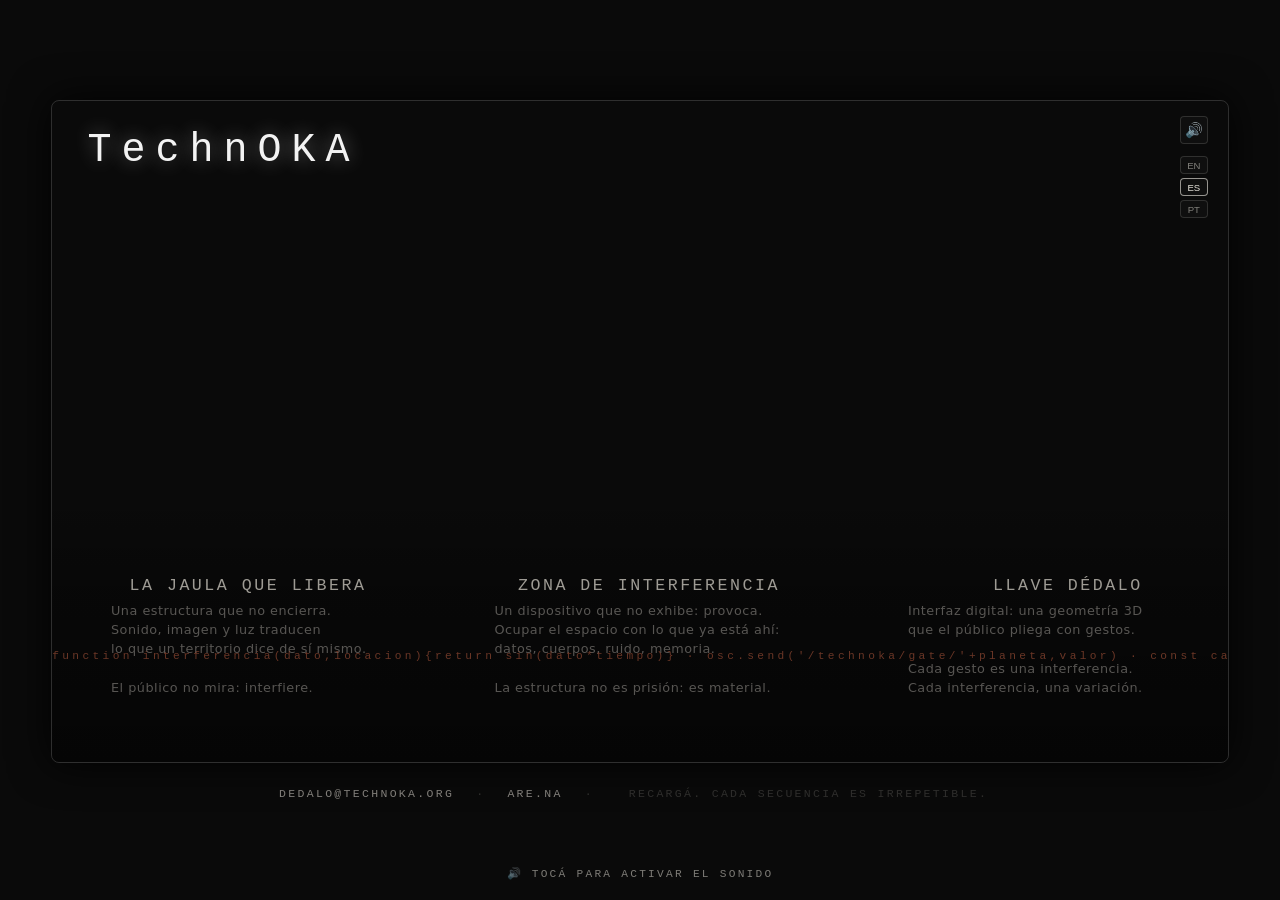
==== index.html @ baca9caf "cache buster css v2" ====
<!DOCTYPE html>
<html lang="es">
<head>
  <meta charset="UTF-8" />
  <meta name="viewport" content="width=device-width, initial-scale=1.0, user-scalable=yes" />
  <title>TechnOKA · Ecosistema</title>
  <link rel="stylesheet" href="./styles.css?v=2" />
  <style>
    body {
      background-color: #0a0a0a;
      display: flex;
      flex-direction: column;
      justify-content: center;
      align-items: center;
      min-height: 100vh;
      font-family: system-ui, -apple-system, sans-serif;
      gap: 1.5rem;
      padding: 2rem 0;
    }
    .frame {
     width: min(1400px, 92vw);
      aspect-ratio: 16 / 9;
      border: 1px solid rgba(255, 255, 255, 0.15);
      border-radius: 8px;
      position: relative;
      overflow: hidden;
      box-shadow: 0 0 40px rgba(0, 0, 0, 0.9);
    }
    .botones-idioma {
      position: absolute;
      top: 55px;
      right: 20px;
      z-index: 10;
      display: flex;
      flex-direction: column;
      gap: 4px;
    }
    .botones-idioma button {
      background: rgba(20, 20, 20, 0.55);
      backdrop-filter: blur(8px);
      -webkit-backdrop-filter: blur(8px);
      border: 1px solid rgba(242, 239, 230, 0.15);
      border-radius: 4px;
      width: 28px;
      height: 18px;
      display: flex;
      align-items: center;
      justify-content: center;
      cursor: pointer;
      color: rgba(242, 239, 230, 0.5);
      font-size: 0.6rem;
      transition: all 0.3s ease;
      user-select: none;
    }
    .botones-idioma button:hover {
      border-color: rgba(242, 239, 230, 0.4);
      color: rgba(242, 239, 230, 0.95);
    }
    .botones-idioma button.activo {
      color: rgba(242, 239, 230, 0.95);
      border-color: rgba(242, 239, 230, 0.6);
    }
    .boton-silencio {
      position: absolute;
      top: 15px;
      right: 20px;
      z-index: 10;
      background: rgba(20, 20, 20, 0.55);
      backdrop-filter: blur(8px);
      -webkit-backdrop-filter: blur(8px);
      border: 1px solid rgba(242, 239, 230, 0.15);
      border-radius: 4px;
      width: 28px;
      height: 28px;
      display: flex;
      align-items: center;
      justify-content: center;
      cursor: pointer;
      color: rgba(242, 239, 230, 0.7);
      font-size: 0.9rem;
      transition: all 0.3s ease;
      user-select: none;
    }
    .boton-silencio:hover {
      border-color: rgba(242, 239, 230, 0.4);
      color: rgba(242, 239, 230, 0.95);
    }
    .footer-contacto {
      text-align: center;
      color: rgba(240, 235, 225, 0.4);
      font-size: 0.72rem;
      letter-spacing: 0.2em;
      font-family: "Courier New", Courier, monospace;
      text-transform: uppercase;
    }
    .footer-contacto a {
      color: rgba(240, 235, 225, 0.55);
      text-decoration: none;
      transition: color 0.3s ease;
    }
    .footer-contacto a:hover {
      color: rgba(240, 235, 225, 0.95);
    }
    .footer-contacto span {
      margin: 0 0.8rem;
      opacity: 0.4;
    }
    .aviso-audio {
      position: fixed;
      bottom: 20px;
      left: 50%;
      transform: translateX(-50%);
      z-index: 100;
      color: rgba(240, 235, 225, 0.5);
      font-family: "Courier New", Courier, monospace;
      font-size: 0.7rem;
      letter-spacing: 0.2em;
      text-transform: uppercase;
      pointer-events: none;
      transition: opacity 0.4s ease;
    }
    .text-strip[data-lang="es"] .lang-en,
    .text-strip[data-lang="es"] .lang-pt,
    .text-strip[data-lang="en"] .lang-es,
    .text-strip[data-lang="en"] .lang-pt,
    .text-strip[data-lang="pt"] .lang-es,
    .text-strip[data-lang="pt"] .lang-en {
      display: none;
    }
  </style>
</head>
<body data-lang="es">

  <main class="frame">

    <div class="boton-silencio" id="botonSilencio" title="Silenciar / Activar sonido">🔊</div>
    <div class="botones-idioma">
      <button id="btnEN" title="English">EN</button>
      <button id="btnES" class="activo" title="Español">ES</button>
      <button id="btnPT" title="Português">PT</button>
    </div>

    <div class="video-container">
      <video id="mi-video" autoplay muted loop playsinline>
        <source src="media/lanternaweb.mp4" type="video/mp4" />
      </video>
    </div>

    <h1 class="title">TechnOKA</h1>

    <div class="text-strip" id="textStrip" data-lang="es">

      <div class="text-track lang-es">
        <div class="text-block">
          <p class="block-title">La Jaula que Libera</p>
          <p class="block-body">
Una estructura que no encierra.<br>
Sonido, imagen y luz traducen<br>
lo que un territorio dice de sí mismo.<br>
<br>
El público no mira: interfiere.
</p>
        </div>
        <div class="text-block">
          <p class="block-title">Zona de Interferencia</p>
          <p class="block-body">
Un dispositivo que no exhibe: provoca.<br>
Ocupar el espacio con lo que ya está ahí:<br>
datos, cuerpos, ruido, memoria.<br>
<br>
La estructura no es prisión: es material.
</p>
        </div>
        <div class="text-block">
          <p class="block-title">Llave Dédalo</p>
          <p class="block-body">
Interfaz digital: una geometría 3D<br>
que el público pliega con gestos.<br>
<br>
Cada gesto es una interferencia.<br>
Cada interferencia, una variación.
</p>
        </div>
        <div class="text-block">
          <p class="block-title">El Arquitecto</p>
          <p class="block-body">
Cuarenta años de escena.<br>
Cuerpo, palabra, imagen, sonido.<br>
De Montevideo a São Paulo,<br>
con temporada en Estocolmo.
</p>
        </div>
        <div class="text-block">
          <p class="block-title">TechnOKA</p>
          <p class="block-body">
Ecosistema de interferencia colectiva.<br>
Instalaciones, artes visuales, sonido, performances.<br>
Un instrumento que suena con datos.<br>
<br>
La jaula no es prisión.<br>
Es el material del vuelo.
</p>
        </div>
      </div>

      <div class="text-track lang-en">
        <div class="text-block">
          <p class="block-title">The Cage That Liberates</p>
          <p class="block-body">
A structure that doesn't confine.<br>
Sound, image, and light translate<br>
what a territory says about itself.<br>
<br>
The audience doesn't watch: it interferes.
</p>
        </div>
        <div class="text-block">
          <p class="block-title">Interference Zone</p>
          <p class="block-body">
A device that doesn't display: it provokes.<br>
Occupy the space with what's already there:<br>
data, bodies, noise, memory.<br>
<br>
The structure is not a prison: it's material.
</p>
        </div>
        <div class="text-block">
          <p class="block-title">Daedalus Key</p>
          <p class="block-body">
Digital interface: a 3D geometry<br>
the audience folds with gestures.<br>
<br>
Each gesture is an interference.<br>
Each interference, a variation.
</p>
        </div>
        <div class="text-block">
          <p class="block-title">The Architect</p>
          <p class="block-body">
Forty years on stage.<br>
Body, word, image, sound.<br>
From Montevideo to São Paulo,<br>
with a season in Stockholm.
</p>
        </div>
        <div class="text-block">
          <p class="block-title">TechnOKA</p>
          <p class="block-body">
Ecosystem of collective interference.<br>
Installation, visual arts, sound, performances.<br>
An instrument that sounds with data.<br>
<br>
The cage is not a prison.<br>
It's the material of flight.
</p>
        </div>
      </div>

      <div class="text-track lang-pt">
        <div class="text-block">
          <p class="block-title">A Jaula que Liberta</p>
          <p class="block-body">
Uma estrutura que não aprisiona.<br>
Som, imagem e luz traduzem<br>
o que um território diz de si mesmo.<br>
<br>
O público não assiste: interfere.
</p>
        </div>
        <div class="text-block">
          <p class="block-title">Zona de Interferência</p>
          <p class="block-body">
Um dispositivo que não exibe: provoca.<br>
Ocupar o espaço com o que já está lá:<br>
dados, corpos, ruído, memória.<br>
<br>
A estrutura não é prisão: é material.
</p>
        </div>
        <div class="text-block">
          <p class="block-title">Chave Dédalo</p>
          <p class="block-body">
Interface digital: uma geometria 3D<br>
que o público dobra com gestos.<br>
<br>
Cada gesto é uma interferência.<br>
Cada interferência, uma variação.
</p>
        </div>
        <div class="text-block">
          <p class="block-title">O Arquiteto</p>
          <p class="block-body">
Quarenta anos de palco.<br>
Corpo, palavra, imagem, som.<br>
De Montevidéu a São Paulo,<br>
com temporada em Estocolmo.
</p>
        </div>
        <div class="text-block">
          <p class="block-title">TechnOKA</p>
          <p class="block-body">
Ecossistema de interferência coletiva.<br>
Instalações, artes visuais, som, performances.<br>
Um instrumento que soa com dados.<br>
<br>
A jaula não é prisão.<br>
É o material do voo.
</p>
        </div>
      </div>

      <div class="linea-track" id="lineaTrack">
        <p class="linea-roja">function interferencia(dato,locacion){return sin(dato*tiempo)} · osc.send('/technoka/gate/'+planeta,valor) · const carta={sol:28.6,luna:15.7,marte:2.2,jupiter:11.1} · function aspecto(a,b){return abs(a-b)&lt;umbral} · cluster.leon=[sol,mercurio,jupiter] · cluster.aries=[saturno,neptuno] · pipeline.python→osc→supercollider · 10planetas · 4capas · 13aspectos · silencio_activo=true · ruido_rosa · cada_ejecucion=unica · reinstanciar(locacion) · decoder.tokeniza(fragmento) · rotar(entre_locaciones) · llave_dedalo=input(publico) · geometria.plegable · cada_gesto=una_variacion · data_social→sonido→video→luz · obra_colectiva · funcion_de_perdida · paradoja_duplicada · lo_imprevisible=lo_necesario · technoka=un_sistema_generativo</p>
      </div>

    </div>

  </main>

  <footer class="footer-contacto">
    <a href="mailto:dedalo@technoka.org">dedalo@technoka.org</a>
    <span>·</span>
    <a href="https://www.are.na/andres-perez-barrera" target="_blank" rel="noopener">Are.na</a>
    <span>·</span>
    <span class="lang-es">Recargá. Cada secuencia es irrepetible.</span>
    <span class="lang-en">Reload. Every sequence is unrepeatable.</span>
    <span class="lang-pt">Recarregue. Cada sequência é irrepetível.</span>
  </footer>

  <div class="aviso-audio" id="avisoAudio">
    🔊 tocá para activar el sonido
  </div>

  <script>
    (function() {
      const videos = [
        'media/lanternaweb.mp4',
        'media/metroweb.mp4',
        'media/QUIXweb1.mp4'
      ];
      const audios = [
        'media/gelonamontanhaweb.mp3',
        'media/gelonamontanhaweb01.mp3',
        'media/gelonamontanhaweb02.mp3',
        'media/nordestweb.mp3',
        'media/theta.mp3'
      ];

      const volumen = {
        'media/gelonamontanhaweb.mp3': 0.5,
        'media/gelonamontanhaweb01.mp3': 0.5,
        'media/gelonamontanhaweb02.mp3': 0.5,
        'media/nordestweb.mp3': 0.5,
        'media/theta.mp3': 0.25
      };

      const video = document.getElementById('mi-video');
      const videoRandom = videos[Math.floor(Math.random() * videos.length)];
      video.querySelector('source').src = videoRandom;
      video.load();
      video.play();

      const audioRandom = audios[Math.floor(Math.random() * audios.length)];
      const audio = new Audio(audioRandom);
      audio.loop = true;
      audio.volume = volumen[audioRandom] || 0.5;

      let audioActivo = true;
      let audioIniciado = false;

      const botonSilencio = document.getElementById('botonSilencio');
      const avisoAudio = document.getElementById('avisoAudio');

      function iniciarAudio() {
        audio.play().catch(function() {});
        audioIniciado = true;
        audioActivo = true;
        botonSilencio.textContent = '🔊';
        if (avisoAudio) avisoAudio.style.opacity = '0';
      }

      botonSilencio.addEventListener('click', function(e) {
        e.stopPropagation();
        if (!audioIniciado) {
          iniciarAudio();
          return;
        }
        audioActivo = !audioActivo;
        if (audioActivo) {
          audio.play().catch(function() {});
          botonSilencio.textContent = '🔊';
        } else {
          audio.pause();
          botonSilencio.textContent = '🔇';
        }
      });

      document.addEventListener('click', function() {
        if (!audioIniciado) iniciarAudio();
      });
      document.addEventListener('touchstart', function() {
        if (!audioIniciado) iniciarAudio();
      });
      document.addEventListener('keydown', function() {
        if (!audioIniciado) iniciarAudio();
      });

      const strip = document.getElementById('textStrip');
      ['EN', 'ES', 'PT'].forEach(function(idi) {
        const btn = document.getElementById('btn' + idi);
        if (btn) {
          btn.addEventListener('click', function(e) {
            e.stopPropagation();
            document.body.setAttribute('data-lang', idi.toLowerCase());
            ['EN', 'ES', 'PT'].forEach(function(i) {
              document.getElementById('btn' + i).classList.remove('activo');
            });
            btn.classList.add('activo');
          });
        }
      });
    })();
  </script>

</body>
</html>
---- styles.css ----
/* ==========================================
   TECHNOKA · WORKSHOP STYLE
   Fondo de video + franja de párrafos deslizantes
   ========================================== */

* {
  margin: 0;
  padding: 0;
  box-sizing: border-box;
}

body {
  background-color: #0a0a0a;
  display: flex;
  justify-content: center;
  align-items: center;
  min-height: 100vh;
  font-family: system-ui, -apple-system, sans-serif;
}

/* --- Marco 16:9 --- */
.frame {
  width: min(1400px, 92vw);
  aspect-ratio: 16 / 9;
  border: 1px solid rgba(255, 255, 255, 0.15);
  border-radius: 8px;
  position: relative;
  overflow: hidden;
  box-shadow: 0 0 40px rgba(0, 0, 0, 0.9);
}

/* ==========================================
   VIDEO DE FONDO
   ========================================== */
.video-container {
  position: absolute;
  top: 0;
  left: 50%;
  transform: translateX(-50%);
  width: 33.33%;
  height: 58%;
  z-index: 0;
  overflow: hidden;
}

.video-container video {
  width: 100%;
  height: 100%;
  object-fit: cover;
}

/* ==========================================
   TÍTULO FIJO
   ========================================== */
.title {
  position: absolute;
  top: 4%;
  left: 3%;
  z-index: 3;
  font-size: clamp(1.5rem, 4vw, 2.5rem);
  font-weight: 400;
  letter-spacing: 0.25em;
  color: rgba(255, 255, 255, 0.95);
  font-family: "Courier New", Courier, monospace;
  text-shadow: 0 0 20px rgba(255, 255, 255, 0.4);
  pointer-events: none;
}

/* ==========================================
   FRANJA INFERIOR · 38% DE ALTURA
   ========================================== */
.text-strip {
  position: absolute;
  bottom: 0;
  left: 0;
  width: 100%;
  height: 38%;
  z-index: 3;
  background: linear-gradient(
    to top,
    rgba(0, 0, 0, 0.5) 0%,
    rgba(0, 0, 0, 0.25) 70%,
    rgba(0, 0, 0, 0.05) 100%
  );
  overflow: hidden;
  cursor: grab;
}

.text-strip:active {
  cursor: grabbing;
}

/* ==========================================
   TRACK DE LOS BLOQUES (movimiento izquierda)
   ========================================== */
.text-track {
  display: flex;
  align-items: center;
  gap: 8rem;
  padding: 0 5%;
  animation: scrollText 50s linear infinite reverse;
  user-select: none;
  height: 100%;
  position: absolute;
  top: 0;
  left: 0;
  width: max-content;
}

.text-strip:hover .text-track {
  animation-play-state: paused;
}

/* ==========================================
   TRACK DE LA LÍNEA ROJA (capa separada, movimiento derecha)
   ========================================== */
.linea-track {
  position: absolute;
  top: 58%;
  left: 0;
  width: max-content;
  height: auto;
  transform: translateY(-50%);
  animation: scrollLinea 25s linear infinite;
  user-select: none;
  pointer-events: none;
  z-index: 4;
}

.linea-roja {
  color: rgba(160, 80, 55, 0.65);
  letter-spacing: 0.3em;
  white-space: nowrap;
  font-size: 0.7rem;
  margin: 0;
  font-family: "Courier New", Courier, monospace;
}

.text-strip:hover .linea-track {
  animation-play-state: paused;
}

/* ==========================================
   BLOQUES DE TEXTO MULTILÍNEA
   ========================================== */
.text-block {
  flex-shrink: 0;
  max-width: 320px;
  white-space: normal;
  display: flex;
  flex-direction: column;
  justify-content: center;
  gap: 0.4rem;
  padding: 0.5rem 0;
}

.block-title {
  font-size: clamp(0.85rem, 1.3vw, 1.1rem);
  font-weight: 400;
  letter-spacing: 0.15em;
  color: rgba(240, 235, 225, 0.65);
  text-transform: uppercase;
  font-family: "Courier New", Courier, monospace;
  text-align: right;
}

.block-body {
  font-size: clamp(0.75rem, 1vw, 0.95rem);
  font-weight: 200;
  letter-spacing: 0.04em;
  color: rgba(240, 235, 225, 0.35);
  line-height: 1.5;
}

/* Puntas de flecha */
.block-body.flecha {
  white-space: normal;
  line-height: 1.6;
}

.block-body.flecha .linea {
  display: block;
  white-space: nowrap;
}

/* ==========================================
   ANIMACIONES
   ========================================== */
@keyframes scrollText {
  0% {
    transform: translateX(0);
  }
  100% {
    transform: translateX(-50%);
  }
}

@keyframes scrollLinea {
  0% {
    transform: translateY(-50%) translateX(0);
  }
  100% {
    transform: translateY(-50%) translateX(-50%);
  }
}
body[data-lang="es"] .lang-en,
body[data-lang="es"] .lang-pt,
body[data-lang="en"] .lang-es,
body[data-lang="en"] .lang-pt,
body[data-lang="pt"] .lang-es,
body[data-lang="pt"] .lang-en {
  display: none;
}
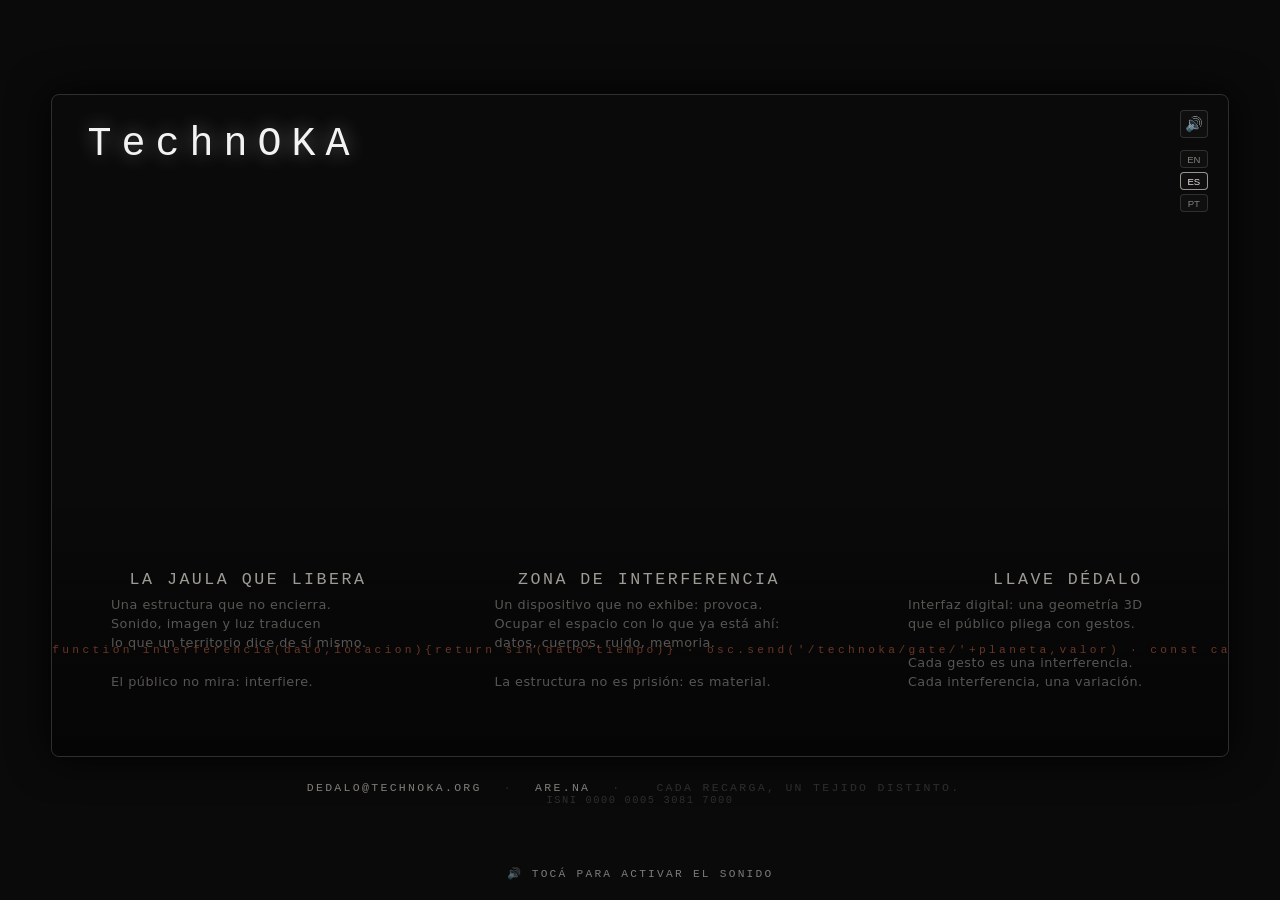
==== commit a26f0b87: "ISNI footer + mensaje tejido" ====
--- a/index.html
+++ b/index.html
@@ -148,7 +148,7 @@
 
     <h1 class="title">TechnOKA</h1>
 
-    <div class="text-strip" id="textStrip" data-lang="es">
+    <div class="text-strip" id="textStrip">
 
       <div class="text-track lang-es">
         <div class="text-block">
@@ -322,10 +322,12 @@
     <span>·</span>
     <a href="https://www.are.na/andres-perez-barrera" target="_blank" rel="noopener">Are.na</a>
     <span>·</span>
-    <span class="lang-es">Recargá. Cada secuencia es irrepetible.</span>
-    <span class="lang-en">Reload. Every sequence is unrepeatable.</span>
-    <span class="lang-pt">Recarregue. Cada sequência é irrepetível.</span>
-  </footer>
+    <span class="lang-es">Cada recarga, un tejido distinto.</span>
+    <span class="lang-en">Each reload, a different weave.</span>
+    <span class="lang-pt">Cada recarga, uma trama diferente.</span>
+    <br>
+    <span class="footer-isni">ISNI 0000 0005 3081 7000</span>
+</footer>
 
   <div class="aviso-audio" id="avisoAudio">
     🔊 tocá para activar el sonido
--- a/styles.css
+++ b/styles.css
@@ -210,4 +210,11 @@
 body[data-lang="pt"] .lang-es,
 body[data-lang="pt"] .lang-en {
   display: none;
+}
+.footer-isni {
+  display: block;
+  margin-top: 0.6rem;
+  font-size: 0.65rem;
+  opacity: 0.5;
+  letter-spacing: 0.15em;
 }
